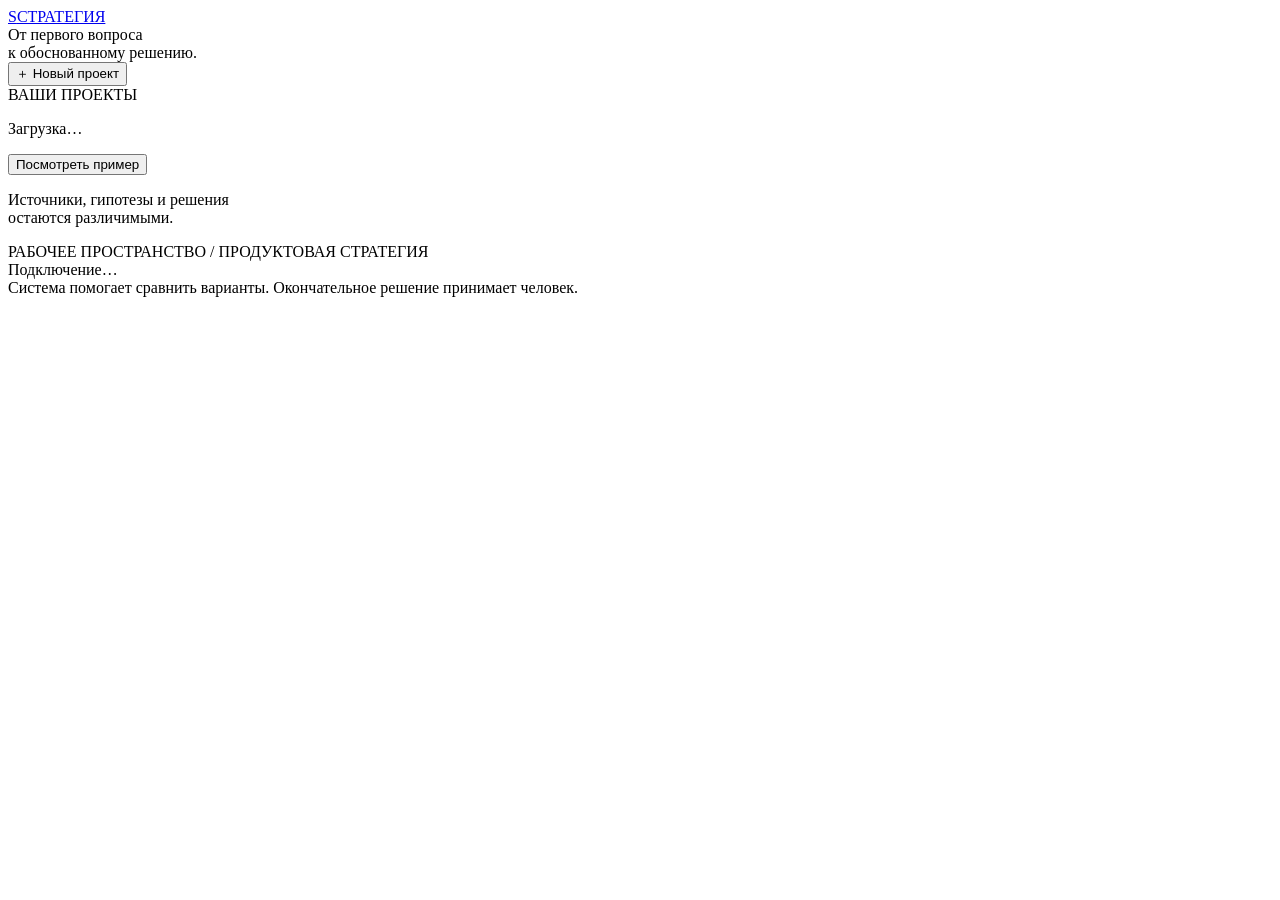
==== app/ui/static/index.html @ 9dee1131 "Add strategy interface, version controls, exports and acceptance materials" ====
<!doctype html><html lang="ru"><head><meta charset="utf-8"><meta name="viewport" content="width=device-width,initial-scale=1"><meta name="color-scheme" content="light"><title>Стратегия / рабочее пространство</title><link rel="stylesheet" href="/assets/style.css"><script type="module" src="/assets/app.js"></script></head>
<body><aside><a class="brand" href="/">S<span>СТРАТЕГИЯ</span></a><div class="aside-intro">От первого вопроса<br>к обоснованному решению.</div><button id="new-project" class="primary">＋ Новый проект</button><div class="side-label">ВАШИ ПРОЕКТЫ</div><nav id="projects" aria-label="Проекты"><p>Загрузка…</p></nav><div class="aside-bottom"><button id="show-example" class="ghost">Посмотреть пример</button><p>Источники, гипотезы и решения<br>остаются различимыми.</p></div></aside>
<main><header><div class="eyebrow">РАБОЧЕЕ ПРОСТРАНСТВО / ПРОДУКТОВАЯ СТРАТЕГИЯ</div><div id="connection" role="status">Подключение…</div></header><div id="notice" role="alert" aria-live="polite"></div><div id="workspace"></div><footer>Система помогает сравнить варианты. Окончательное решение принимает человек.</footer></main></body></html>
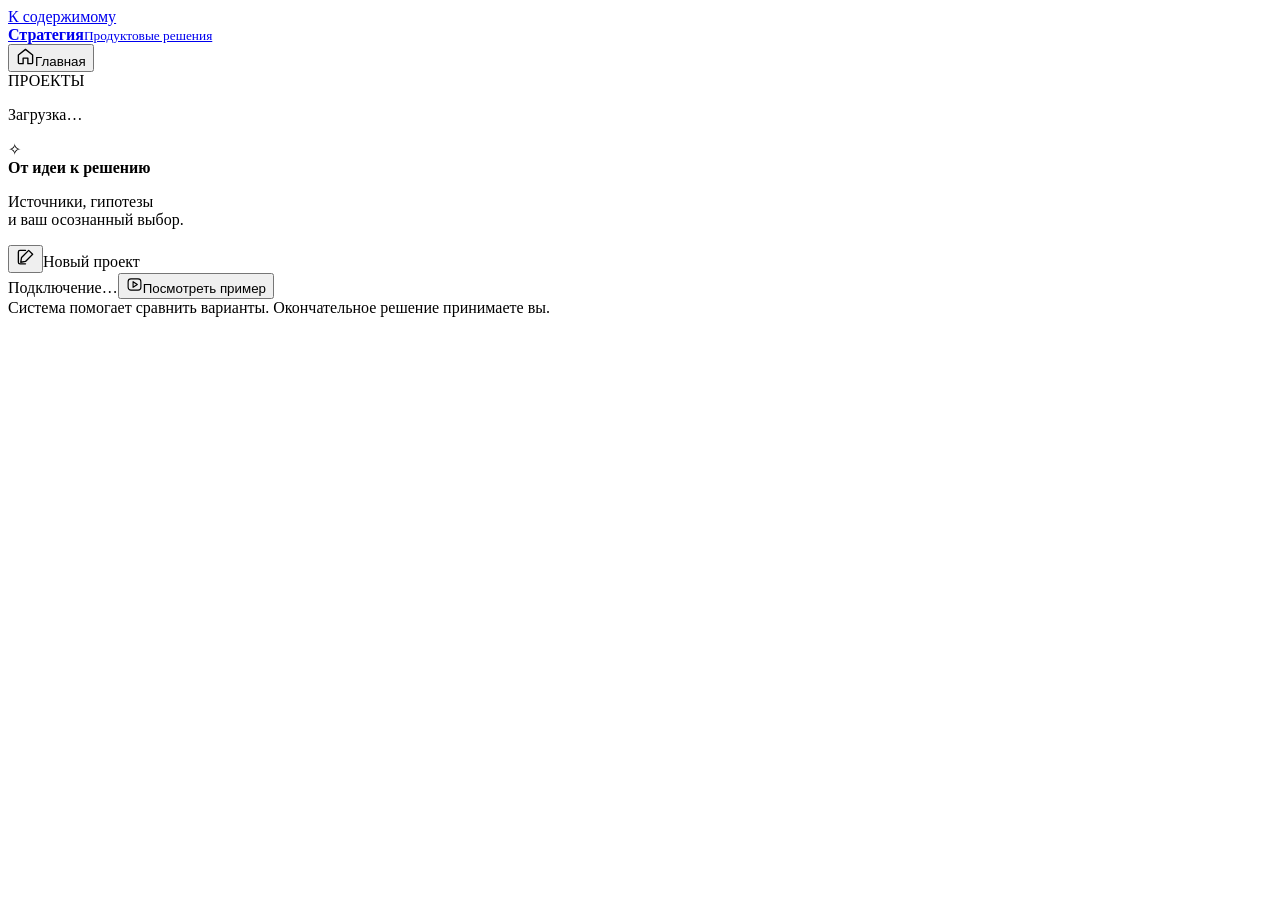
==== commit 9b070c61: "Refresh green and purple interface and render report Markdown safely" ====
--- a/app/ui/static/index.html
+++ b/app/ui/static/index.html
@@ -1,3 +1,13 @@
-<!doctype html><html lang="ru"><head><meta charset="utf-8"><meta name="viewport" content="width=device-width,initial-scale=1"><meta name="color-scheme" content="light"><title>Стратегия / рабочее пространство</title><link rel="stylesheet" href="/assets/style.css"><script type="module" src="/assets/app.js"></script></head>
-<body><aside><a class="brand" href="/">S<span>СТРАТЕГИЯ</span></a><div class="aside-intro">От первого вопроса<br>к обоснованному решению.</div><button id="new-project" class="primary">＋ Новый проект</button><div class="side-label">ВАШИ ПРОЕКТЫ</div><nav id="projects" aria-label="Проекты"><p>Загрузка…</p></nav><div class="aside-bottom"><button id="show-example" class="ghost">Посмотреть пример</button><p>Источники, гипотезы и решения<br>остаются различимыми.</p></div></aside>
-<main><header><div class="eyebrow">РАБОЧЕЕ ПРОСТРАНСТВО / ПРОДУКТОВАЯ СТРАТЕГИЯ</div><div id="connection" role="status">Подключение…</div></header><div id="notice" role="alert" aria-live="polite"></div><div id="workspace"></div><footer>Система помогает сравнить варианты. Окончательное решение принимает человек.</footer></main></body></html>
+<!doctype html>
+<html lang="ru"><head><meta charset="utf-8"><meta name="viewport" content="width=device-width,initial-scale=1"><meta name="color-scheme" content="light"><title>Стратегия / рабочее пространство</title><link rel="stylesheet" href="/assets/style.css"><script type="module" src="/assets/app.js"></script></head>
+<body>
+<a class="skip" href="#workspace">К содержимому</a>
+<aside aria-label="Боковая навигация">
+  <a class="brand" href="/" data-action="home" aria-label="Стратегия — главная"><span class="brand-symbol" aria-hidden="true"><i></i><i></i><i></i></span><span><strong>Стратегия</strong><small>Продуктовые решения</small></span></a>
+  <nav class="main-nav" aria-label="Основная навигация"><button id="home-nav" data-action="home" aria-current="page"><svg width="19" height="19" viewBox="0 0 24 24" fill="none" stroke="currentColor" stroke-width="1.7" stroke-linecap="round" stroke-linejoin="round"><path d="m3 10 9-7 9 7v10a1 1 0 0 1-1 1h-5v-7H9v7H4a1 1 0 0 1-1-1Z"/></svg>Главная</button></nav>
+  <div class="side-label">ПРОЕКТЫ</div>
+  <nav id="projects" aria-label="Проекты"><p>Загрузка…</p></nav>
+  <div class="aside-bottom"><div class="workspace-note"><span class="note-symbol" aria-hidden="true">✧</span><div><strong>От идеи к решению</strong><p>Источники, гипотезы<br>и ваш осознанный выбор.</p></div></div></div>
+</aside>
+<main><header><div class="header-title"><button id="new-project" class="header-icon" aria-label="Новый проект" title="Новый проект"><svg width="19" height="19" viewBox="0 0 24 24" fill="none" stroke="currentColor" stroke-width="1.7" stroke-linecap="round" stroke-linejoin="round"><path d="M12 20H5a2 2 0 0 1-2-2V5a2 2 0 0 1 2-2h7M16 3l5 5-9 9-6 1 1-6 9-9Z"/></svg></button><span id="page-title">Новый проект</span></div><div class="header-actions"><span id="connection" role="status">Подключение…</span><span class="header-divider" aria-hidden="true"></span><button id="show-example" class="example-button"><svg width="17" height="17" viewBox="0 0 24 24" fill="none" stroke="currentColor" stroke-width="1.6" stroke-linecap="round" stroke-linejoin="round"><path d="m10 8 6 4-6 4V8Z"/><rect x="3" y="4" width="18" height="16" rx="4"/></svg><span>Посмотреть пример</span></button></div></header><div id="notice" role="alert" aria-live="polite"></div><div id="workspace" tabindex="-1"></div><footer><span class="footer-dot" aria-hidden="true"></span> Система помогает сравнить варианты. Окончательное решение принимаете вы.</footer></main>
+</body></html>
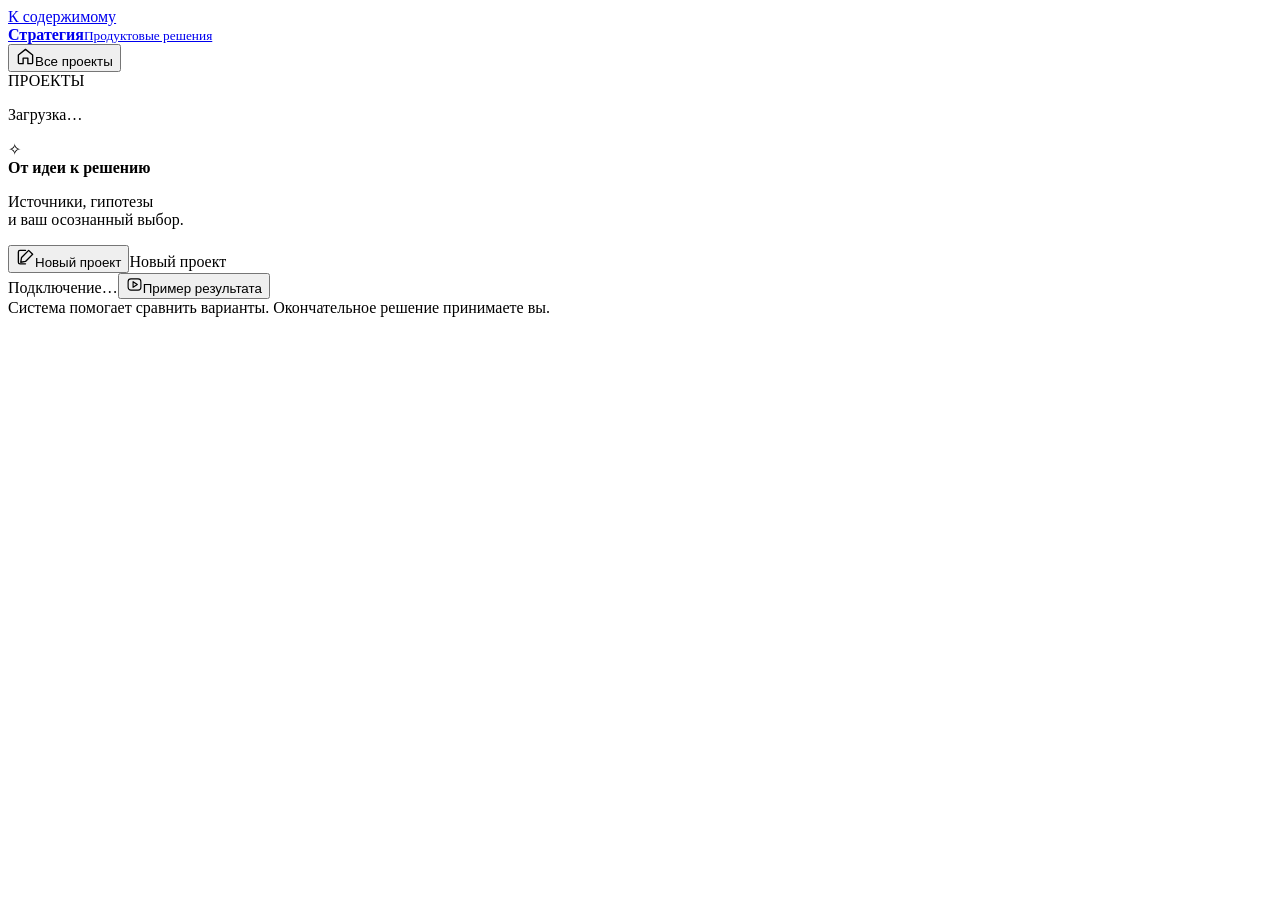
==== commit 8cd4d125: "Simplify project flow, compare strategies and open reports with an action summary" ====
--- a/app/ui/static/index.html
+++ b/app/ui/static/index.html
@@ -4,10 +4,10 @@
 <a class="skip" href="#workspace">К содержимому</a>
 <aside aria-label="Боковая навигация">
   <a class="brand" href="/" data-action="home" aria-label="Стратегия — главная"><span class="brand-symbol" aria-hidden="true"><i></i><i></i><i></i></span><span><strong>Стратегия</strong><small>Продуктовые решения</small></span></a>
-  <nav class="main-nav" aria-label="Основная навигация"><button id="home-nav" data-action="home" aria-current="page"><svg width="19" height="19" viewBox="0 0 24 24" fill="none" stroke="currentColor" stroke-width="1.7" stroke-linecap="round" stroke-linejoin="round"><path d="m3 10 9-7 9 7v10a1 1 0 0 1-1 1h-5v-7H9v7H4a1 1 0 0 1-1-1Z"/></svg>Главная</button></nav>
+  <nav class="main-nav" aria-label="Основная навигация"><button id="home-nav" data-action="home" aria-current="page"><svg width="19" height="19" viewBox="0 0 24 24" fill="none" stroke="currentColor" stroke-width="1.7" stroke-linecap="round" stroke-linejoin="round"><path d="m3 10 9-7 9 7v10a1 1 0 0 1-1 1h-5v-7H9v7H4a1 1 0 0 1-1-1Z"/></svg>Все проекты</button></nav>
   <div class="side-label">ПРОЕКТЫ</div>
   <nav id="projects" aria-label="Проекты"><p>Загрузка…</p></nav>
   <div class="aside-bottom"><div class="workspace-note"><span class="note-symbol" aria-hidden="true">✧</span><div><strong>От идеи к решению</strong><p>Источники, гипотезы<br>и ваш осознанный выбор.</p></div></div></div>
 </aside>
-<main><header><div class="header-title"><button id="new-project" class="header-icon" aria-label="Новый проект" title="Новый проект"><svg width="19" height="19" viewBox="0 0 24 24" fill="none" stroke="currentColor" stroke-width="1.7" stroke-linecap="round" stroke-linejoin="round"><path d="M12 20H5a2 2 0 0 1-2-2V5a2 2 0 0 1 2-2h7M16 3l5 5-9 9-6 1 1-6 9-9Z"/></svg></button><span id="page-title">Новый проект</span></div><div class="header-actions"><span id="connection" role="status">Подключение…</span><span class="header-divider" aria-hidden="true"></span><button id="show-example" class="example-button"><svg width="17" height="17" viewBox="0 0 24 24" fill="none" stroke="currentColor" stroke-width="1.6" stroke-linecap="round" stroke-linejoin="round"><path d="m10 8 6 4-6 4V8Z"/><rect x="3" y="4" width="18" height="16" rx="4"/></svg><span>Посмотреть пример</span></button></div></header><div id="notice" role="alert" aria-live="polite"></div><div id="workspace" tabindex="-1"></div><footer><span class="footer-dot" aria-hidden="true"></span> Система помогает сравнить варианты. Окончательное решение принимаете вы.</footer></main>
+<main><header><div class="header-title"><button id="new-project" class="header-icon" aria-label="Новый проект" title="Создать новый проект"><svg width="19" height="19" viewBox="0 0 24 24" fill="none" stroke="currentColor" stroke-width="1.7" stroke-linecap="round" stroke-linejoin="round"><path d="M12 20H5a2 2 0 0 1-2-2V5a2 2 0 0 1 2-2h7M16 3l5 5-9 9-6 1 1-6 9-9Z"/></svg><span>Новый проект</span></button><span id="page-title">Новый проект</span></div><div class="header-actions"><span id="connection" role="status">Подключение…</span><span class="header-divider" aria-hidden="true"></span><button id="show-example" class="example-button"><svg width="17" height="17" viewBox="0 0 24 24" fill="none" stroke="currentColor" stroke-width="1.6" stroke-linecap="round" stroke-linejoin="round"><path d="m10 8 6 4-6 4V8Z"/><rect x="3" y="4" width="18" height="16" rx="4"/></svg><span>Пример результата</span></button></div></header><div id="notice" role="alert" aria-live="polite"></div><div id="workspace" tabindex="-1"></div><footer><span class="footer-dot" aria-hidden="true"></span> Система помогает сравнить варианты. Окончательное решение принимаете вы.</footer></main>
 </body></html>
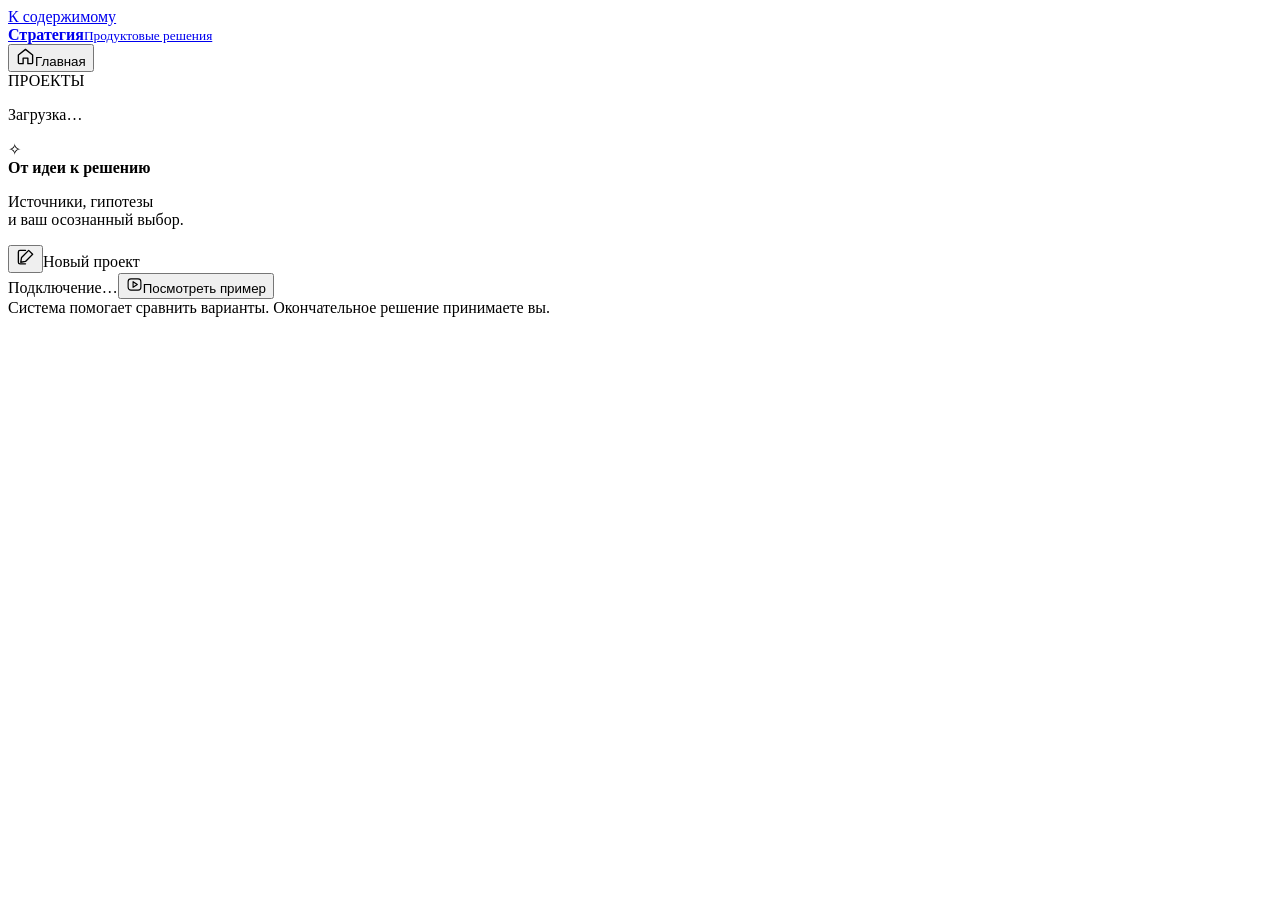
==== commit b19e8bdb: "вторая версия" ====
--- a/app/ui/static/index.html
+++ b/app/ui/static/index.html
@@ -1,13 +1,13 @@
 <!doctype html>
-<html lang="ru"><head><meta charset="utf-8"><meta name="viewport" content="width=device-width,initial-scale=1"><meta name="color-scheme" content="light"><title>Стратегия / рабочее пространство</title><link rel="stylesheet" href="/assets/style.css"><script type="module" src="/assets/app.js"></script></head>
+<html lang="ru"><head><meta charset="utf-8"><meta name="viewport" content="width=device-width,initial-scale=1"><meta name="color-scheme" content="light"><title>Стратегия / рабочее пространство</title><link rel="stylesheet" href="/assets/style.css"><script type="module" src="/assets/app.js?v=readable-report-2"></script></head>
 <body>
 <a class="skip" href="#workspace">К содержимому</a>
 <aside aria-label="Боковая навигация">
   <a class="brand" href="/" data-action="home" aria-label="Стратегия — главная"><span class="brand-symbol" aria-hidden="true"><i></i><i></i><i></i></span><span><strong>Стратегия</strong><small>Продуктовые решения</small></span></a>
-  <nav class="main-nav" aria-label="Основная навигация"><button id="home-nav" data-action="home" aria-current="page"><svg width="19" height="19" viewBox="0 0 24 24" fill="none" stroke="currentColor" stroke-width="1.7" stroke-linecap="round" stroke-linejoin="round"><path d="m3 10 9-7 9 7v10a1 1 0 0 1-1 1h-5v-7H9v7H4a1 1 0 0 1-1-1Z"/></svg>Все проекты</button></nav>
+  <nav class="main-nav" aria-label="Основная навигация"><button id="home-nav" data-action="home" aria-current="page"><svg width="19" height="19" viewBox="0 0 24 24" fill="none" stroke="currentColor" stroke-width="1.7" stroke-linecap="round" stroke-linejoin="round"><path d="m3 10 9-7 9 7v10a1 1 0 0 1-1 1h-5v-7H9v7H4a1 1 0 0 1-1-1Z"/></svg>Главная</button></nav>
   <div class="side-label">ПРОЕКТЫ</div>
   <nav id="projects" aria-label="Проекты"><p>Загрузка…</p></nav>
   <div class="aside-bottom"><div class="workspace-note"><span class="note-symbol" aria-hidden="true">✧</span><div><strong>От идеи к решению</strong><p>Источники, гипотезы<br>и ваш осознанный выбор.</p></div></div></div>
 </aside>
-<main><header><div class="header-title"><button id="new-project" class="header-icon" aria-label="Новый проект" title="Создать новый проект"><svg width="19" height="19" viewBox="0 0 24 24" fill="none" stroke="currentColor" stroke-width="1.7" stroke-linecap="round" stroke-linejoin="round"><path d="M12 20H5a2 2 0 0 1-2-2V5a2 2 0 0 1 2-2h7M16 3l5 5-9 9-6 1 1-6 9-9Z"/></svg><span>Новый проект</span></button><span id="page-title">Новый проект</span></div><div class="header-actions"><span id="connection" role="status">Подключение…</span><span class="header-divider" aria-hidden="true"></span><button id="show-example" class="example-button"><svg width="17" height="17" viewBox="0 0 24 24" fill="none" stroke="currentColor" stroke-width="1.6" stroke-linecap="round" stroke-linejoin="round"><path d="m10 8 6 4-6 4V8Z"/><rect x="3" y="4" width="18" height="16" rx="4"/></svg><span>Пример результата</span></button></div></header><div id="notice" role="alert" aria-live="polite"></div><div id="workspace" tabindex="-1"></div><footer><span class="footer-dot" aria-hidden="true"></span> Система помогает сравнить варианты. Окончательное решение принимаете вы.</footer></main>
+<main><header><div class="header-title"><button id="new-project" class="header-icon" aria-label="Новый проект" title="Новый проект"><svg width="19" height="19" viewBox="0 0 24 24" fill="none" stroke="currentColor" stroke-width="1.7" stroke-linecap="round" stroke-linejoin="round"><path d="M12 20H5a2 2 0 0 1-2-2V5a2 2 0 0 1 2-2h7M16 3l5 5-9 9-6 1 1-6 9-9Z"/></svg></button><span id="page-title">Новый проект</span></div><div class="header-actions"><span id="connection" role="status">Подключение…</span><span class="header-divider" aria-hidden="true"></span><button id="show-example" class="example-button"><svg width="17" height="17" viewBox="0 0 24 24" fill="none" stroke="currentColor" stroke-width="1.6" stroke-linecap="round" stroke-linejoin="round"><path d="m10 8 6 4-6 4V8Z"/><rect x="3" y="4" width="18" height="16" rx="4"/></svg><span>Посмотреть пример</span></button></div></header><div id="notice" role="alert" aria-live="polite"></div><div id="workspace" tabindex="-1"></div><footer><span class="footer-dot" aria-hidden="true"></span> Система помогает сравнить варианты. Окончательное решение принимаете вы.</footer></main>
 </body></html>
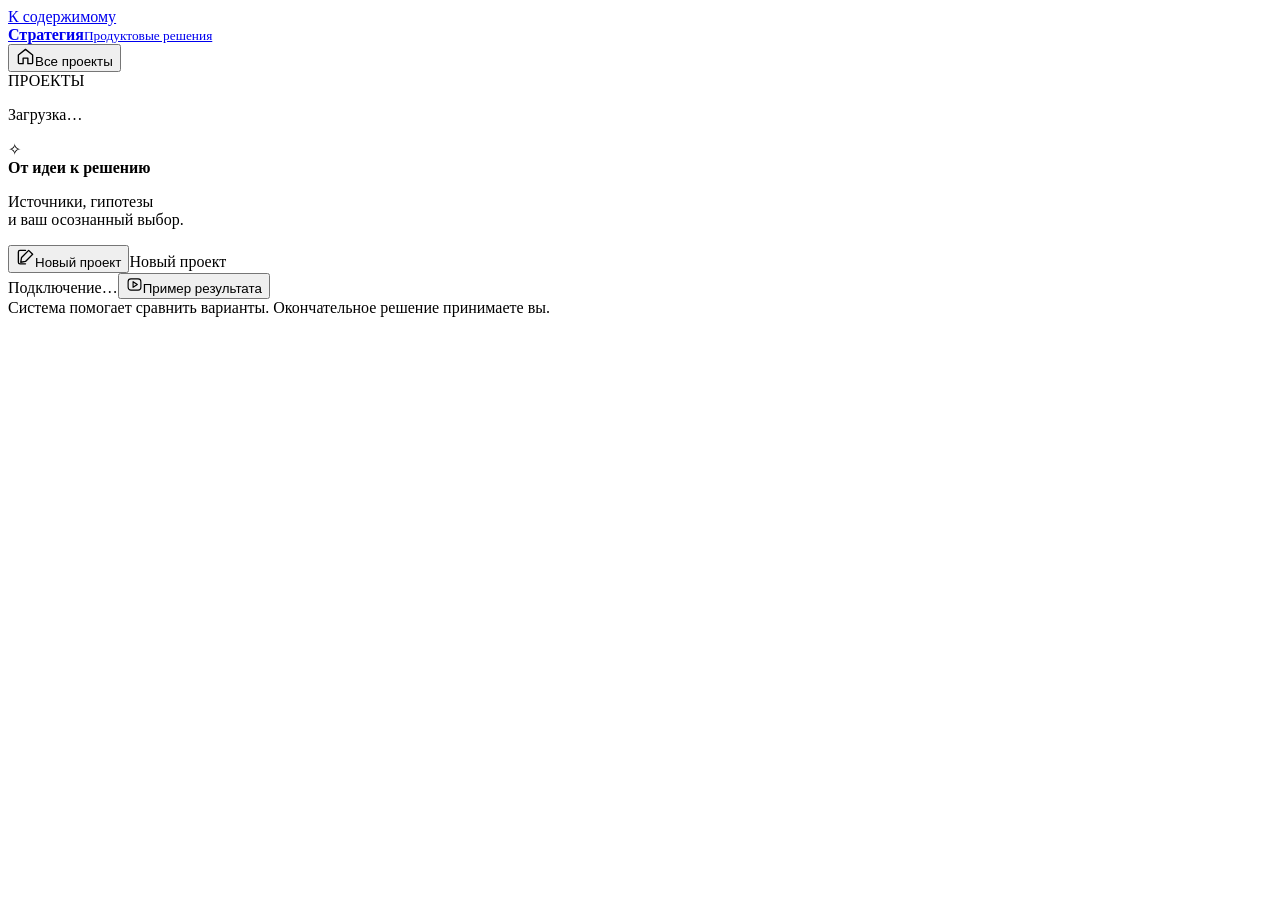
==== commit c28f8c5e: "Объединить обновлённый интерфейс LizaLiza с читаемыми отчётами и исправлениями платформы" ====
--- a/app/ui/static/index.html
+++ b/app/ui/static/index.html
@@ -1,13 +1,13 @@
 <!doctype html>
-<html lang="ru"><head><meta charset="utf-8"><meta name="viewport" content="width=device-width,initial-scale=1"><meta name="color-scheme" content="light"><title>Стратегия / рабочее пространство</title><link rel="stylesheet" href="/assets/style.css"><script type="module" src="/assets/app.js?v=readable-report-2"></script></head>
+<html lang="ru"><head><meta charset="utf-8"><meta name="viewport" content="width=device-width,initial-scale=1"><meta name="color-scheme" content="light"><title>Стратегия / рабочее пространство</title><link rel="stylesheet" href="/assets/style.css?v=merged-ux-2"><script type="module" src="/assets/app.js?v=merged-ux-2"></script></head>
 <body>
 <a class="skip" href="#workspace">К содержимому</a>
 <aside aria-label="Боковая навигация">
   <a class="brand" href="/" data-action="home" aria-label="Стратегия — главная"><span class="brand-symbol" aria-hidden="true"><i></i><i></i><i></i></span><span><strong>Стратегия</strong><small>Продуктовые решения</small></span></a>
-  <nav class="main-nav" aria-label="Основная навигация"><button id="home-nav" data-action="home" aria-current="page"><svg width="19" height="19" viewBox="0 0 24 24" fill="none" stroke="currentColor" stroke-width="1.7" stroke-linecap="round" stroke-linejoin="round"><path d="m3 10 9-7 9 7v10a1 1 0 0 1-1 1h-5v-7H9v7H4a1 1 0 0 1-1-1Z"/></svg>Главная</button></nav>
+  <nav class="main-nav" aria-label="Основная навигация"><button id="home-nav" data-action="home" aria-current="page"><svg width="19" height="19" viewBox="0 0 24 24" fill="none" stroke="currentColor" stroke-width="1.7" stroke-linecap="round" stroke-linejoin="round"><path d="m3 10 9-7 9 7v10a1 1 0 0 1-1 1h-5v-7H9v7H4a1 1 0 0 1-1-1Z"/></svg>Все проекты</button></nav>
   <div class="side-label">ПРОЕКТЫ</div>
   <nav id="projects" aria-label="Проекты"><p>Загрузка…</p></nav>
   <div class="aside-bottom"><div class="workspace-note"><span class="note-symbol" aria-hidden="true">✧</span><div><strong>От идеи к решению</strong><p>Источники, гипотезы<br>и ваш осознанный выбор.</p></div></div></div>
 </aside>
-<main><header><div class="header-title"><button id="new-project" class="header-icon" aria-label="Новый проект" title="Новый проект"><svg width="19" height="19" viewBox="0 0 24 24" fill="none" stroke="currentColor" stroke-width="1.7" stroke-linecap="round" stroke-linejoin="round"><path d="M12 20H5a2 2 0 0 1-2-2V5a2 2 0 0 1 2-2h7M16 3l5 5-9 9-6 1 1-6 9-9Z"/></svg></button><span id="page-title">Новый проект</span></div><div class="header-actions"><span id="connection" role="status">Подключение…</span><span class="header-divider" aria-hidden="true"></span><button id="show-example" class="example-button"><svg width="17" height="17" viewBox="0 0 24 24" fill="none" stroke="currentColor" stroke-width="1.6" stroke-linecap="round" stroke-linejoin="round"><path d="m10 8 6 4-6 4V8Z"/><rect x="3" y="4" width="18" height="16" rx="4"/></svg><span>Посмотреть пример</span></button></div></header><div id="notice" role="alert" aria-live="polite"></div><div id="workspace" tabindex="-1"></div><footer><span class="footer-dot" aria-hidden="true"></span> Система помогает сравнить варианты. Окончательное решение принимаете вы.</footer></main>
+<main><header><div class="header-title"><button id="new-project" class="header-icon" aria-label="Новый проект" title="Создать новый проект"><svg width="19" height="19" viewBox="0 0 24 24" fill="none" stroke="currentColor" stroke-width="1.7" stroke-linecap="round" stroke-linejoin="round"><path d="M12 20H5a2 2 0 0 1-2-2V5a2 2 0 0 1 2-2h7M16 3l5 5-9 9-6 1 1-6 9-9Z"/></svg><span>Новый проект</span></button><span id="page-title">Новый проект</span></div><div class="header-actions"><span id="connection" role="status">Подключение…</span><span class="header-divider" aria-hidden="true"></span><button id="show-example" class="example-button"><svg width="17" height="17" viewBox="0 0 24 24" fill="none" stroke="currentColor" stroke-width="1.6" stroke-linecap="round" stroke-linejoin="round"><path d="m10 8 6 4-6 4V8Z"/><rect x="3" y="4" width="18" height="16" rx="4"/></svg><span>Пример результата</span></button></div></header><div id="notice" role="alert" aria-live="polite"></div><div id="workspace" tabindex="-1"></div><footer><span class="footer-dot" aria-hidden="true"></span> Система помогает сравнить варианты. Окончательное решение принимаете вы.</footer></main>
 </body></html>
